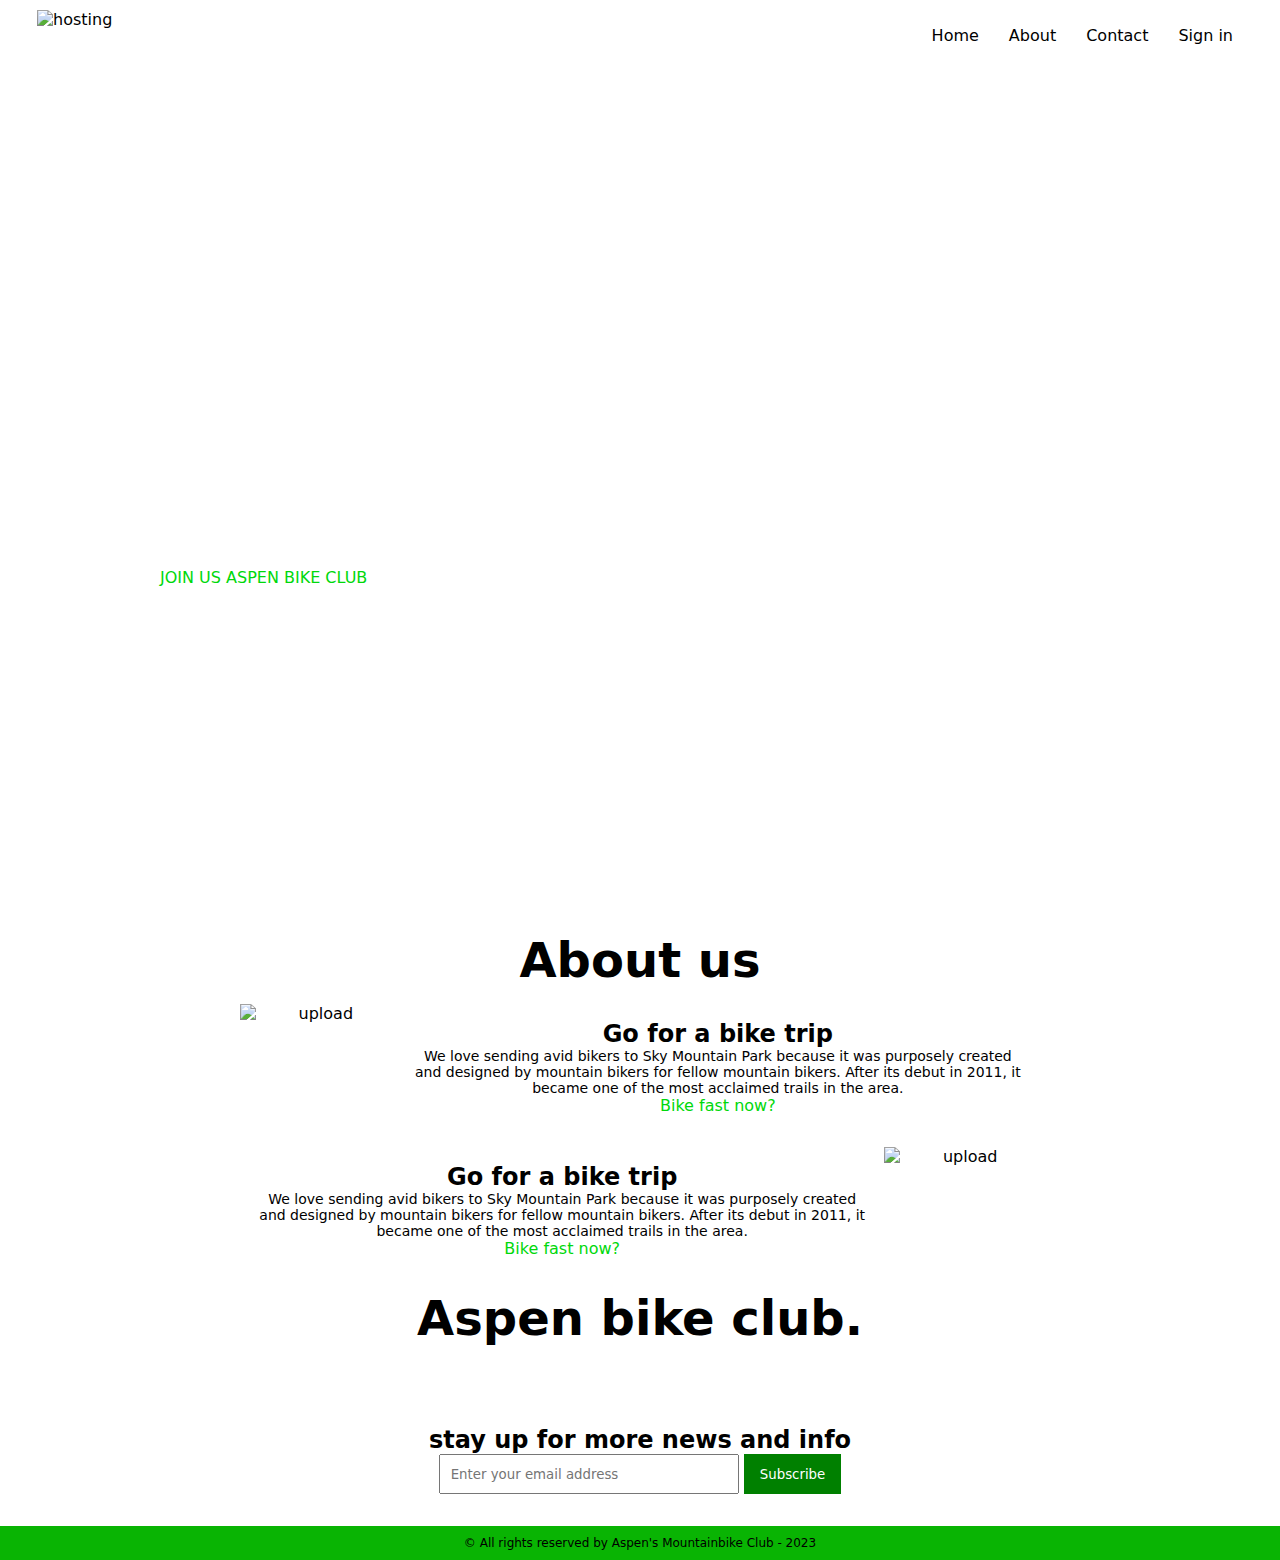
==== index.html @ b6eddf21 "Add about page add contact page add signin page" ====
<!DOCTYPE html>
<html lang="en">

<head>
    <meta charset="UTF-8">
    <meta http-equiv="X-UA-Compatible" content="IE=edge">
    <meta name="viewport" content="width=device-width, initial-scale=1.0">
    <meta name="description" content="Aspen's Mountainbike Club with the best mountain trails">
    <meta name="keywords" content="aspen, mountainbike, club, mountain, trails">
    <script src="https://kit.fontawesome.com/c8a88fa8d5.js" crossorigin="anonymous"></script>

    <link rel="stylesheet" href="assets/css/style.css">
    <link rel="stylesheet" href="assets/css/index.css">
    <link rel="stylesheet" href="assets/css/navbar.css">
    <title>Aspen's Mountainbike Club</title>
</head>

<body>
    <section class="home-main">
        <nav>
            <div class="brand">
                <img src="assets/images/aspen-Image.jpg" alt="hosting">
                <a href="index.html">Mountainbike</a>
            </div>


            <ul>
                <i class="fa-solid fa-bars"></i>
                <li><a href="/">Home</a></li>
                <li><a href="./about.html">About</a></li>
                <li><a href="./contact.html">Contact</a></li>
                <li><a href="./sign.html">Sign in</a></li>
            </ul>
        </nav>

        <div class="main-content">
            <h1>Aspen's Mountainbike Club</h1>
            <p>We are the best bike counamety we go for all time in the mountens. with wer frenda
                are in world with best traing bikes in the aspen moneutn are the strong and hevy
                all time.
            </p>

            <a href="./sign.html" class="gradient-btn">Join us Aspen Bike Club</a>
        </div>
    </section>

    <section class="about">
        <h1>About us</h1>
        <div class="about-sub">
            <img src="assets/images/berg-image.jpg" alt="upload">
            <div class="sub-sub-about">
                <h2>Go for a bike trip</h2>
                <p>
                    We love sending avid bikers to Sky Mountain Park because it was purposely created and designed by
                    mountain bikers for fellow mountain bikers. After its debut in 2011, it became one of the most
                    acclaimed trails in the area.
                </p>
                <a href="./sign.html" class="gradient-btn">Bike fast now?</a>
            </div>
        </div>
        <div class="about-sub">
            <div class="sub-sub-about">
                <h2>Go for a bike trip</h2>
                <p>
                    We love sending avid bikers to Sky Mountain Park because it was purposely created and designed by
                    mountain bikers for fellow mountain bikers. After its debut in 2011, it became one of the most
                    acclaimed trails in the area.
                </p>
                <a href="./sign.html" class="gradient-btn">Bike fast now?</a>
            </div>
            <img src="assets/images/donhill-image.jpg" alt="upload">
        </div>

        <div class="about-club">
            <h1>Aspen bike club.</h1>
            <div class="club-logos">
                <i class="fa fa-google"></i>
                <i class="fa fa-facebook"></i>
                <i class="fa fa-twitter"></i>
                <i class="fa fa-reddit"></i>
            </div>
        </div>
    </section>

    <div class="subscribe">
        <h2>stay up for more news and info</h2>
        <form action="" class="subscribe-box">
            <input required type="email" name="email" placeholder="Enter your email address" />
            <button>Subscribe</button>
        </form>
    </div>

    <div class="copyright">
        &copy; All rights reserved by Aspen's Mountainbike Club - 2023
    </div>

</body>

</html>
---- assets/css/style.css ----
* {
    margin: 0;
    padding: 0;
    box-sizing: border-box;
    font-family: system-ui, -apple-system, BlinkMacSystemFont, 'Segoe UI', Roboto, Oxygen, Ubuntu, Cantarell, 'Open Sans', 'Helvetica Neue', sans-serif;
}

body {
    min-height: 100vh;
}

.home-main {
    background: url('../images/Mountainbike-image.jpg') no-repeat;
    background-size: cover;
    min-height: 100vh;
}

.main-content {
    color: rgb(255, 255, 255);
    position: absolute;
    top: 50%;
    left: 50%;
    transform: translate(-50%);
    width: 75%;
}

.main-content h1 {
    font-size: 3rem;
}

.main-content p {
    font-size: 1.2rem;
    margin: .5rem 0;
}

.gradient-btn {
    display: 45px;
    place-items: center;
    text-decoration: none;
    color: #00d80b;
    border-radius: 10px;
    background-size: 200% auto;
    transition: .2s ease-in-out;
}

.main-content .gradient-btn {
    width: 200px;
    height: 45px;
    margin-top: 1.5rem;
    text-transform: uppercase;
}

@media screen and (max-width:600px) {
    .main-content h1 {
        font-size: 2.25rem;
    }

    .main-content p {
        font-size: 1rem;
    }

    .gradient-btn {
        width: 175px;
        height: 40px;
        font-size: .8rem;
    }
}

.about {
    padding: 1rem;
    text-align: center;
}

.about h1 {
    font-size: 3rem;
    margin: 1rem 0;
}

.about-sub {
    display: flex;
    max-width: 800px;
    margin: 1rem auto;
    text-align: center;
}

.about-sub>img {
    max-height: 250px;
    width: 400px;
    max-width: 90%;
}

.about-sub .sub-sub-about {
    padding: 1rem;
}

.about-sub .sub-sub-about p {
    font-size: 14px;
}

@media screen and (max-width:600px) {
    .about-sub {
        flex-direction: column;
    }

    .about-sub:last-child {
        flex-direction: column-reverse;
    }
}

.subscribe{
    text-align: center;
    padding: 3rem 2rem 2rem 2rem;
}

.subscribe-box input{
    padding: 10px;
}

.subscribe-box input{
    max-width: 300px;
    width: 65%;
    padding: 5px 10px;
    height: 40px;
}

.subscribe-box button{
    border: none;
    background-color: green;
    height: 40px;
    padding: 0 1rem;
    color: #fff;
}

.copyright{
    text-align: center;
    background-color: #09b403;
    padding: 10px;
    font-size: .75rem;
}
---- assets/css/navbar.css ----
nav{
    height: 70px;
    display: flex;
    align-items: center;
    justify-content: space-between;
    padding: 0 2rem;
}

nav .brand{
    display: flex;
    align-items: center;
}

nav .brand img{
    height: 50px;
    margin: 0 5px;
}

nav .brand a{
    color: #fff;
    text-decoration: none;
    font-size: 2rem;
    font-weight: bold;
}

nav ul{
    display: flex;
}

nav ul li{
    list-style: none;
    margin: 0 10px;
}

nav ul li a{
    text-decoration: none;
    color: #000000;
    padding: 5px;
    transition: .3s ease;
    position: relative;
}

nav ul li a:hover{
    color: #00f30c;
}

nav ul li a::after{
    content: '';
    width: 100%;
    height: 3px;
    background: rgb(0, 255, 98);
    position: absolute;
    bottom: 0;
    left:0;
    transform: scaleX(0); 
    transform-origin: left;
    transition: .4s ease-in-out;
}

nav ul li a:hover::after{
    transform: scaleX(1);
}

nav .fa{
    color:#fff;
    font-size: 2rem;
    display: none;
}

@media screen and (max-width:600px) {

    nav .fa{
        display: block;
    }

    nav ul .fa{
        margin-bottom: 10px;
    }

    nav .brand img{
        height: 40px;
    }
    
    nav .brand a{
         font-size: 1.2rem;
    }
    nav ul{
        flex-direction: column;
        position: absolute;
        top:0;
        right:0;
        width:35px;
        background-color: red;
        padding:10px;
        height: 100vh;
        z-index: 88;
    }


    nav ul li {
        margin-top:10px;
    }


    nav ul li a{
        font-size: 1rem;
        font-weight: bold;
    }
}
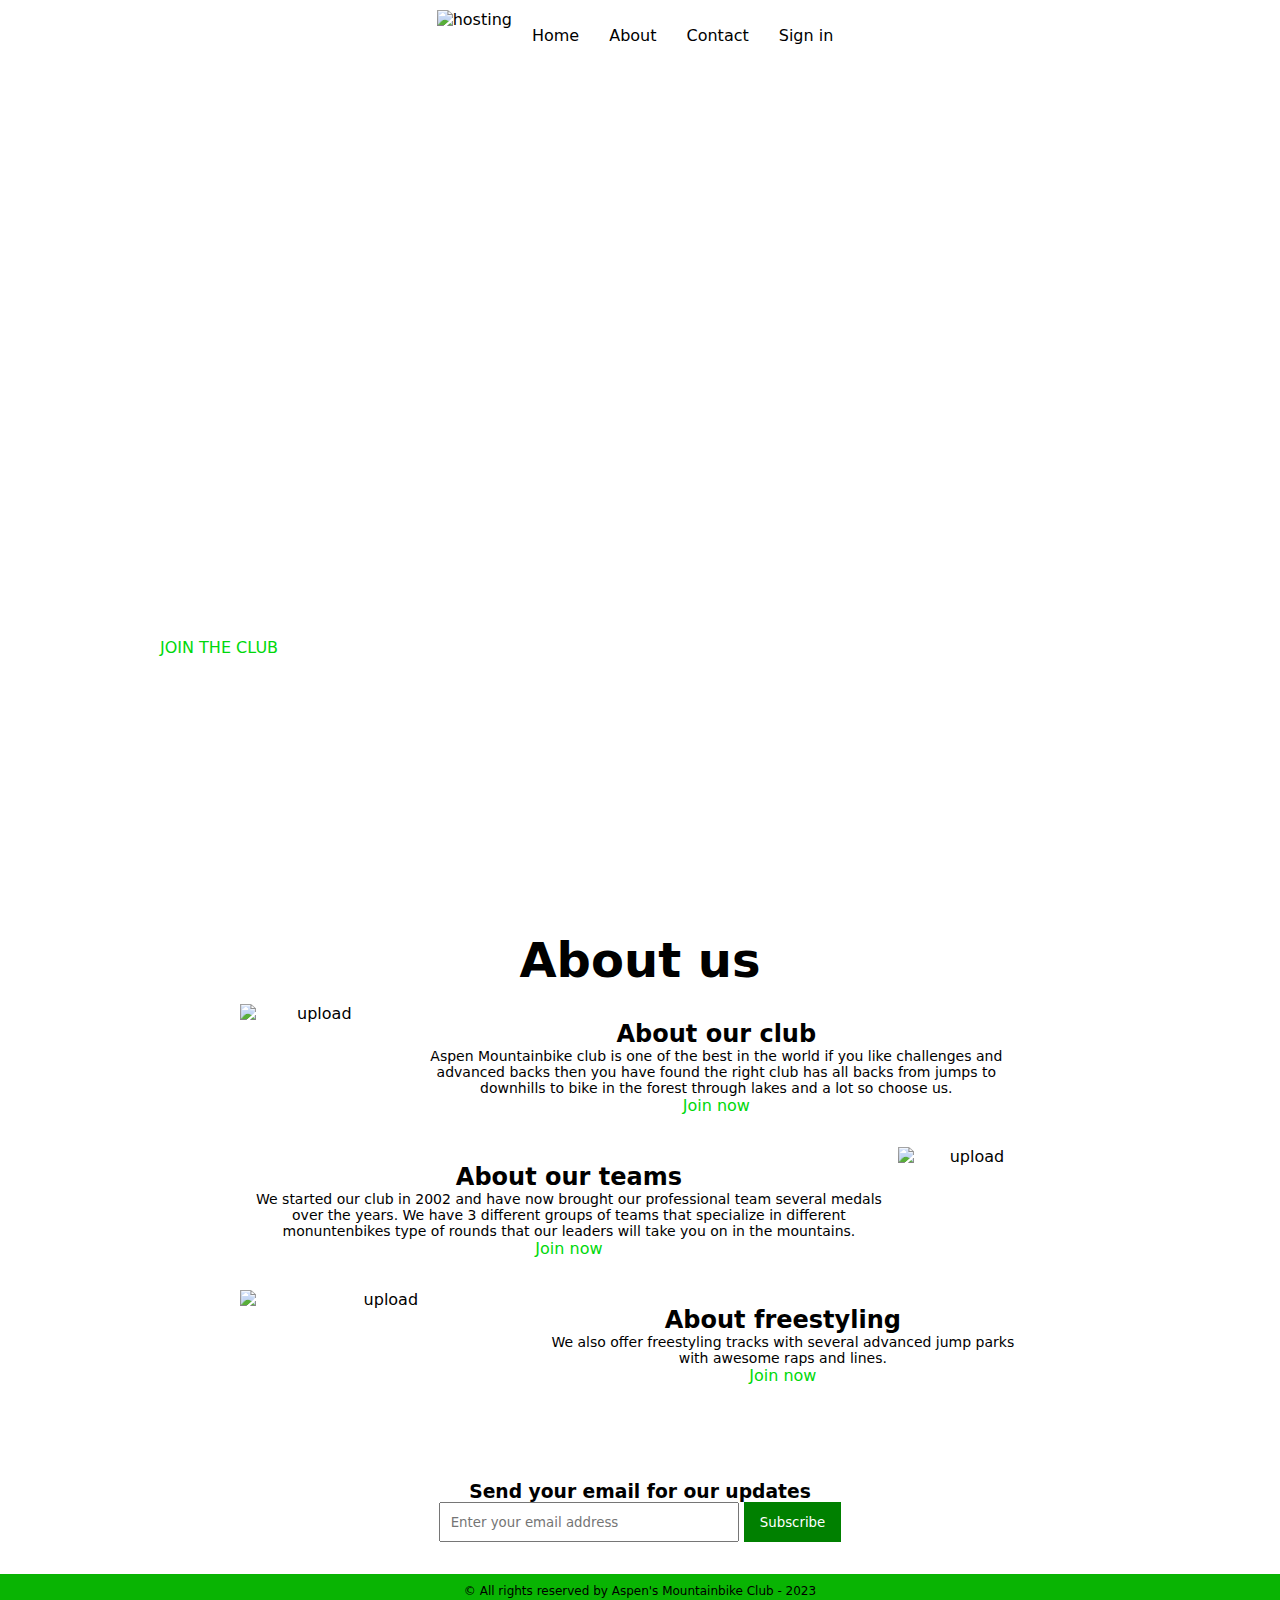
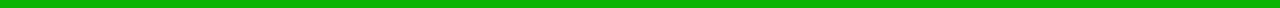
==== commit d7eff752: "Add text in about page and text in sigin page and text in contact page" ====
--- a/index.html
+++ b/index.html
@@ -20,12 +20,12 @@
         <nav>
             <div class="brand">
                 <img src="assets/images/aspen-Image.jpg" alt="hosting">
-                <a href="index.html">Mountainbike</a>
+
             </div>
 
 
             <ul>
-                <i class="fa-solid fa-bars"></i>
+
                 <li><a href="/">Home</a></li>
                 <li><a href="./about.html">About</a></li>
                 <li><a href="./contact.html">Contact</a></li>
@@ -34,13 +34,13 @@
         </nav>
 
         <div class="main-content">
-            <h1>Aspen's Mountainbike Club</h1>
-            <p>We are the best bike counamety we go for all time in the mountens. with wer frenda
-                are in world with best traing bikes in the aspen moneutn are the strong and hevy
-                all time.
-            </p>
+            <h1>Welcome!</h1>
+            <p>Aspen's Mountainbike Club offers you, both amateur and professional, to try out our tracks.</p>
+            <p>We have 3 different mountain courses that in three different levels of quality</p>
+            <p>with a high offer from jumping to uphill and downhill with different</p>
+            <p>teams that will take you on a big day of adventure up in the mountains.</p>
 
-            <a href="./sign.html" class="gradient-btn">Join us Aspen Bike Club</a>
+            <a href="./sign.html" class="gradient-btn">Join the Club</a>
         </div>
     </section>
 
@@ -49,50 +49,55 @@
         <div class="about-sub">
             <img src="assets/images/berg-image.jpg" alt="upload">
             <div class="sub-sub-about">
-                <h2>Go for a bike trip</h2>
+                <h2>About our club</h2>
                 <p>
-                    We love sending avid bikers to Sky Mountain Park because it was purposely created and designed by
-                    mountain bikers for fellow mountain bikers. After its debut in 2011, it became one of the most
-                    acclaimed trails in the area.
+                    Aspen Mountainbike club is one of the best in the world if you like challenges and advanced backs
+                    then you have found the right club has all backs from jumps to downhills to bike in the forest
+                    through lakes and a lot so choose us.
                 </p>
-                <a href="./sign.html" class="gradient-btn">Bike fast now?</a>
+                <a href="./sign.html" class="gradient-btn">Join now</a>
             </div>
         </div>
         <div class="about-sub">
             <div class="sub-sub-about">
-                <h2>Go for a bike trip</h2>
+                <h2>About our teams</h2>
                 <p>
-                    We love sending avid bikers to Sky Mountain Park because it was purposely created and designed by
-                    mountain bikers for fellow mountain bikers. After its debut in 2011, it became one of the most
-                    acclaimed trails in the area.
+                    We started our club in 2002 and have now brought our professional team several medals over the
+                    years. We have 3 different groups of teams that specialize in different monuntenbikes type of rounds
+                    that our leaders will take you on in the mountains.
                 </p>
-                <a href="./sign.html" class="gradient-btn">Bike fast now?</a>
+                <a href="./sign.html" class="gradient-btn">Join now</a>
             </div>
             <img src="assets/images/donhill-image.jpg" alt="upload">
         </div>
-
-        <div class="about-club">
-            <h1>Aspen bike club.</h1>
-            <div class="club-logos">
-                <i class="fa fa-google"></i>
-                <i class="fa fa-facebook"></i>
-                <i class="fa fa-twitter"></i>
-                <i class="fa fa-reddit"></i>
+        <div class="about-sub">
+            <img src="assets/images/goder-image.jpg" alt="upload">
+            <div class="sub-sub-about">
+                <h2>About freestyling</h2>
+                <p>
+                    We also offer freestyling tracks with several advanced jump parks with awesome raps and lines.
+                </p>
+                <a href="./sign.html" class="gradient-btn">Join now</a>
             </div>
         </div>
+
+
     </section>
 
     <div class="subscribe">
-        <h2>stay up for more news and info</h2>
+        <h3>Send your email for our updates</h3>
+
         <form action="" class="subscribe-box">
             <input required type="email" name="email" placeholder="Enter your email address" />
             <button>Subscribe</button>
         </form>
     </div>
 
-    <div class="copyright">
-        &copy; All rights reserved by Aspen's Mountainbike Club - 2023
-    </div>
+    <footer>
+        <div class="copyright">
+            &copy; All rights reserved by Aspen's Mountainbike Club - 2023
+        </div>
+    </footer>
 
 </body>
 
--- a/assets/css/style.css
+++ b/assets/css/style.css
@@ -97,7 +97,7 @@
     font-size: 14px;
 }
 
-@media screen and (max-width:600px) {
+@media screen and (max-width:950px) {
     .about-sub {
         flex-direction: column;
     }
@@ -131,6 +131,8 @@
     color: #fff;
 }
 
+/* footer */
+
 .copyright{
     text-align: center;
     background-color: #09b403;
--- a/assets/css/navbar.css
+++ b/assets/css/navbar.css
@@ -2,7 +2,7 @@
     height: 70px;
     display: flex;
     align-items: center;
-    justify-content: space-between;
+    justify-content: center;
     padding: 0 2rem;
 }
 
@@ -67,43 +67,3 @@
     display: none;
 }
 
-@media screen and (max-width:600px) {
-
-    nav .fa{
-        display: block;
-    }
-
-    nav ul .fa{
-        margin-bottom: 10px;
-    }
-
-    nav .brand img{
-        height: 40px;
-    }
-    
-    nav .brand a{
-         font-size: 1.2rem;
-    }
-    nav ul{
-        flex-direction: column;
-        position: absolute;
-        top:0;
-        right:0;
-        width:35px;
-        background-color: red;
-        padding:10px;
-        height: 100vh;
-        z-index: 88;
-    }
-
-
-    nav ul li {
-        margin-top:10px;
-    }
-
-
-    nav ul li a{
-        font-size: 1rem;
-        font-weight: bold;
-    }
-}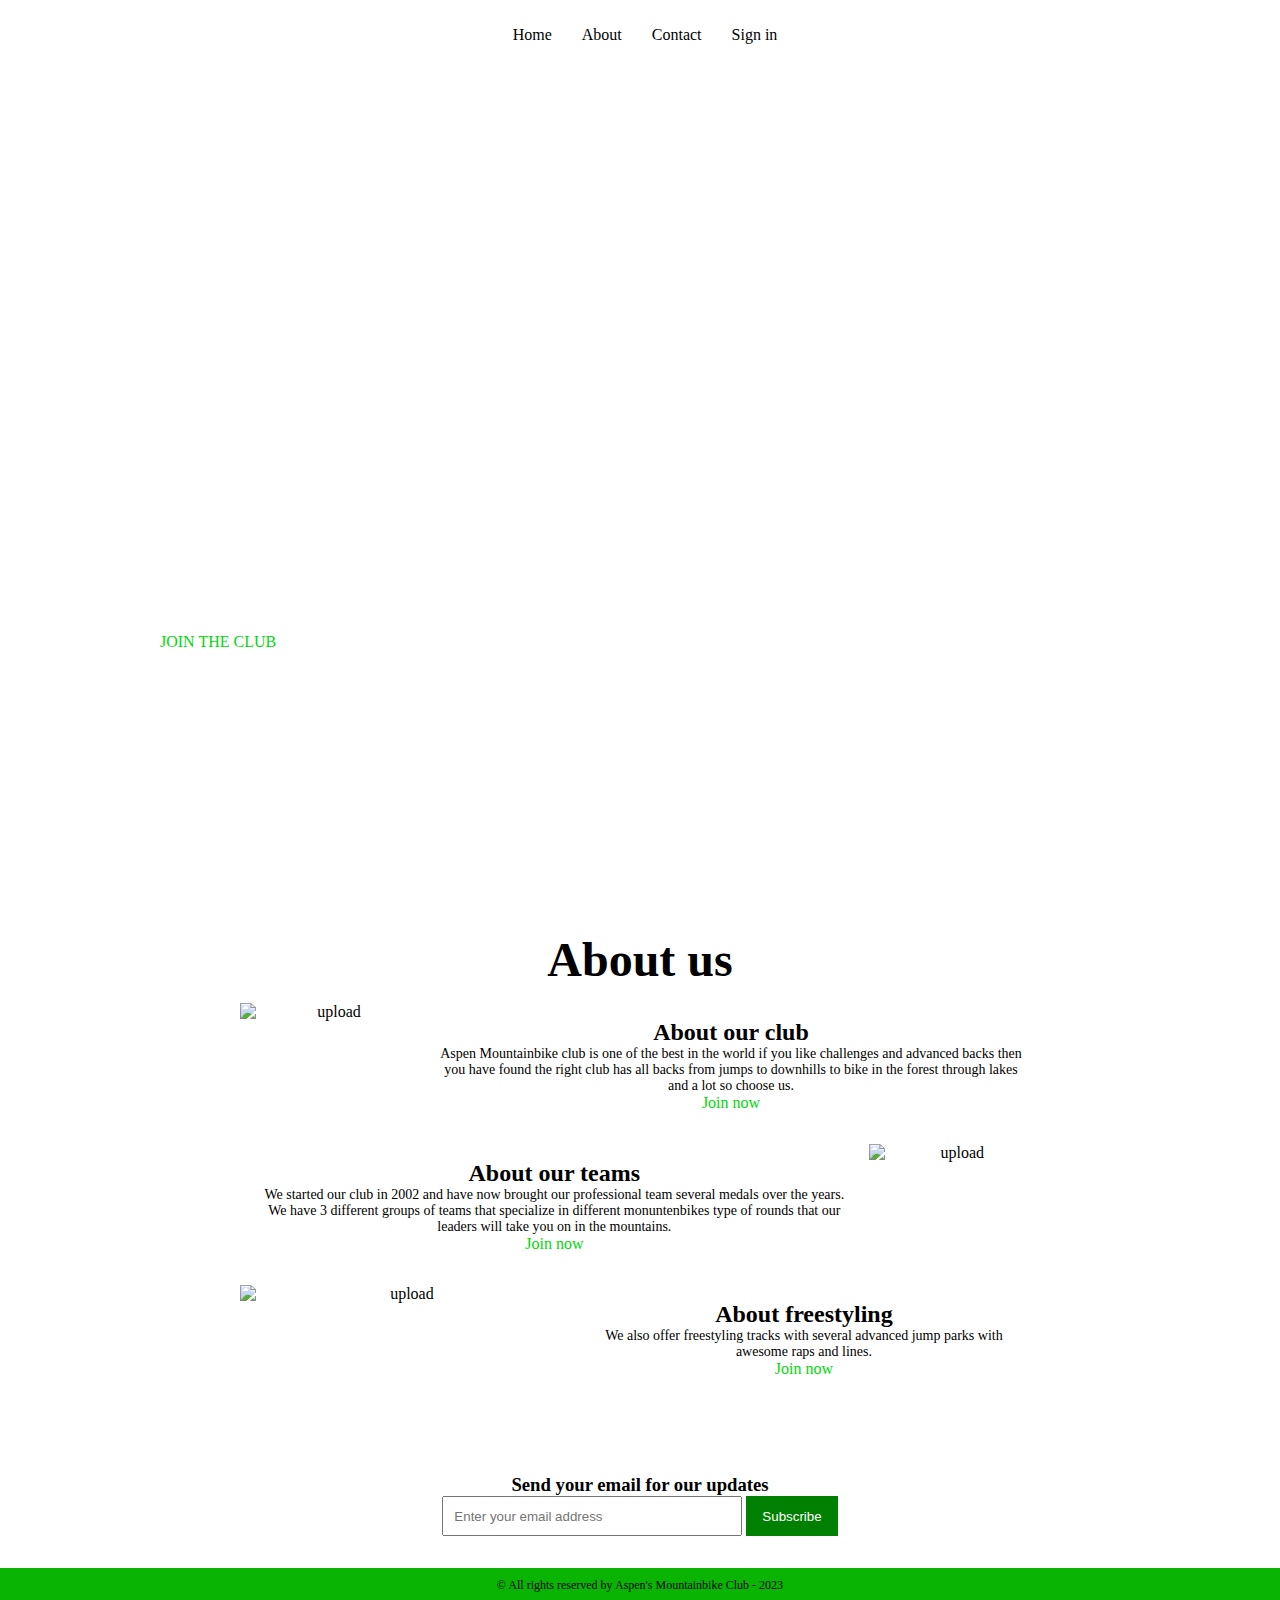
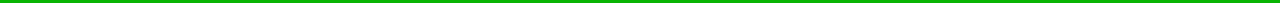
==== commit a674d9f2: "Add more changed in the structure of navbar" ====
--- a/index.html
+++ b/index.html
@@ -19,8 +19,7 @@
     <section class="home-main">
         <nav>
             <div class="brand">
-                <img src="assets/images/aspen-Image.jpg" alt="hosting">
-
+                <img src="" alt="">
             </div>
 
 
@@ -32,6 +31,8 @@
                 <li><a href="./sign.html">Sign in</a></li>
             </ul>
         </nav>
+         
+        
 
         <div class="main-content">
             <h1>Welcome!</h1>
--- a/assets/css/style.css
+++ b/assets/css/style.css
@@ -1,8 +1,10 @@
-* {
+@import url('https://fonts.googleapis.com/css2?family=Lato&family=Merriweather&display=swap');
+
+*{
     margin: 0;
     padding: 0;
     box-sizing: border-box;
-    font-family: system-ui, -apple-system, BlinkMacSystemFont, 'Segoe UI', Roboto, Oxygen, Ubuntu, Cantarell, 'Open Sans', 'Helvetica Neue', sans-serif;
+
 }
 
 body {
@@ -139,3 +141,4 @@
     padding: 10px;
     font-size: .75rem;
 }
+
